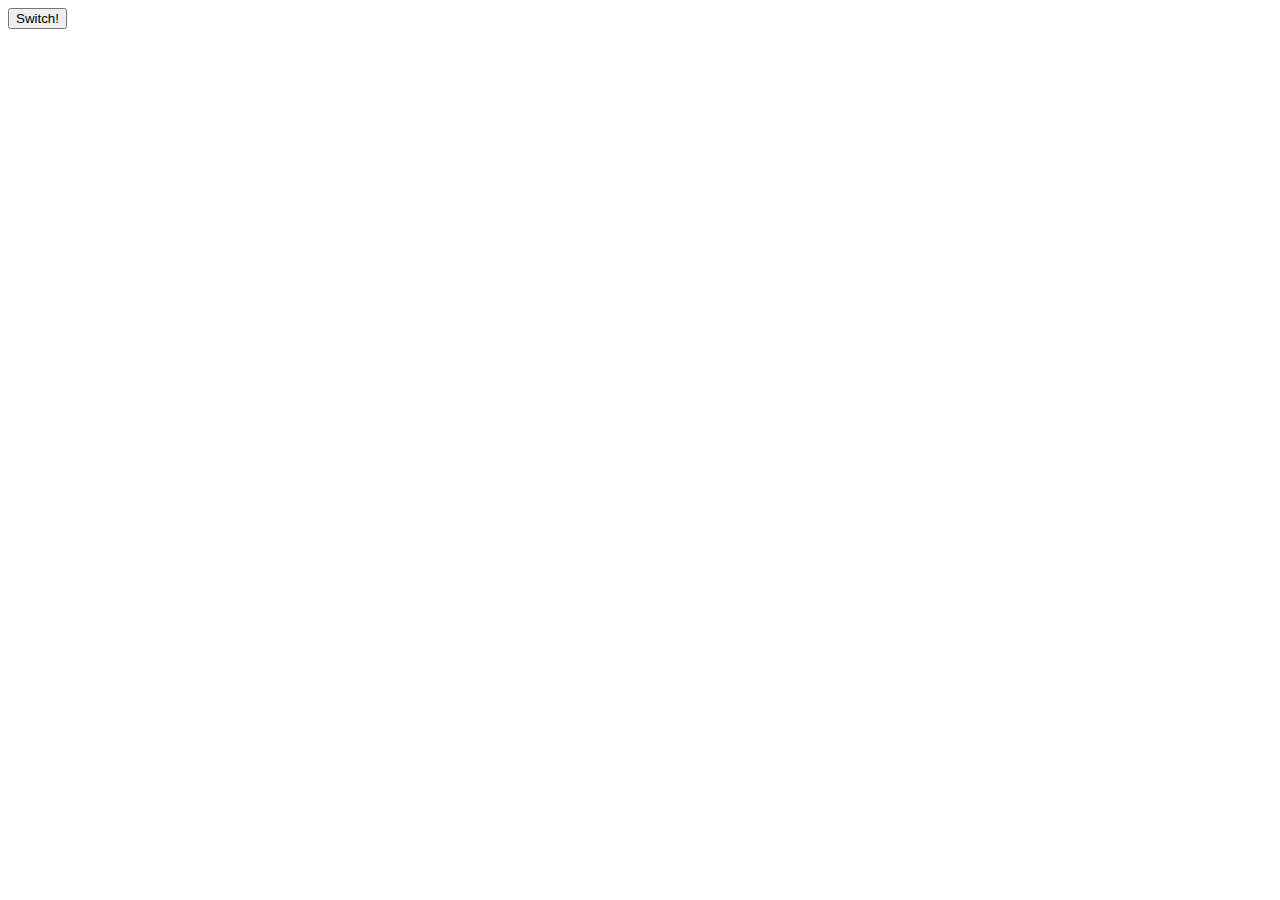
==== Page/index.html @ 6b301d5a "Don't even know anymore" ====
<!DOCTYPE html>
<html lang="en">
<head>
    <meta charset="UTF-8">
    <title>Document</title>
    <style> iframe{ border: none; } </style>
</head>
<body>
    <button>Switch!</button>
    <iframe src="https://editor.p5js.org/jakewardell9/full/7Swcr5gge" width="1262" height="650" id="Jake"></iframe>
    <iframe src="https://editor.p5js.org/owenbk/full/O_GzConPl" width="1600" height="900" id="owen"></iframe>
    <iframe src="https://editor.p5js.org/BokeChinmay/full/xlThMiZi1" width="800" height="400" id="chin1"></iframe>
    <iframe src="https://editor.p5js.org/BokeChinmay/full/I4MmwR3rA" width="800" height="400" id="chin2"></iframe>
    <iframe src="https://editor.p5js.org/BokeChinmay/full/6pbVPMtKe" width="800" height="400" id="chin3"></iframe>
    <script>
        let frames = [];
        let frameHeightWidth = [];
        let count = 0;
        frames = document.querySelectorAll("iframe");

        for(let i = 0; i < frames.length;i++){
            frameHeightWidth.push({w:frames[i].style.width, h:frames[i].style.height});
            frames[i].style.position = "absolute";
            frames[i].style.height = "0";
            frames[i].style.width = "0";
            if(i == count){
                frames[i].style.position = "static";
                frames[i].style.height = frameHeightWidth[i].h;
                frames[i].style.width = frameHeightWidth[i].w;
            }
        }
        
        document.querySelector("button").onclick = function(){
            count++;
            if(count >= frames.length){
            count = 0;
            }
            for(let i = 0; i < frames.length;i++){
                if(i == count){
                    frames[i].style.position = "static";
                    frames[i].style.height = frameHeightWidth[i].h;
                    frames[i].style.width = frameHeightWidth[i].w;
                }
                else{
                    frames[i].style.position = "absolute";
                    frames[i].style.height = "0";
                    frames[i].style.width = "0";
                }
            }
        }

        
        
        
        
        
        
        
    </script>
</body>
</html>
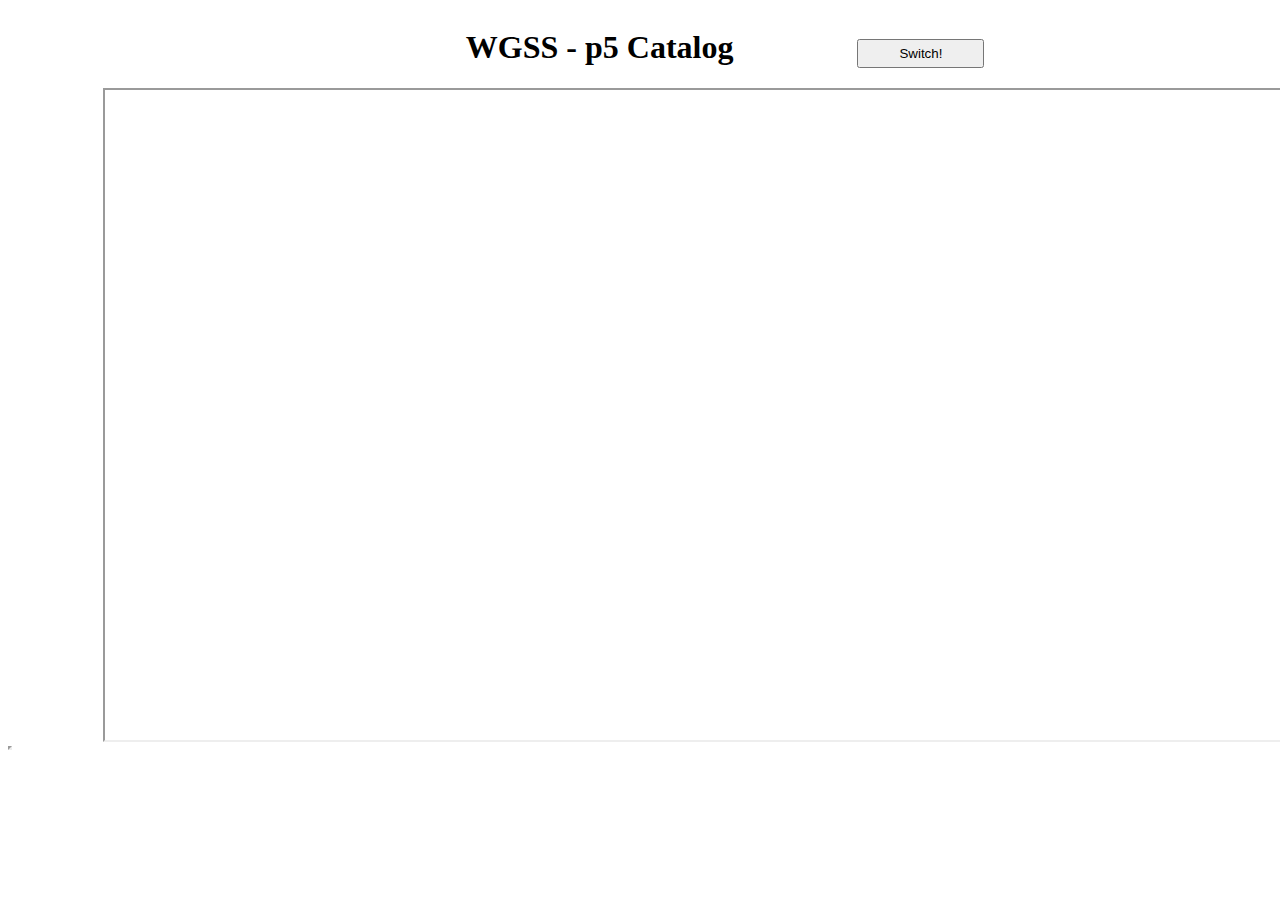
==== commit a953d7f8: "Added css Js and html" ====
--- a/Page/index.html
+++ b/Page/index.html
@@ -3,15 +3,19 @@
 <head>
     <meta charset="UTF-8">
     <title>Document</title>
-    <style> iframe{ border: none; } </style>
+    <link rel="stylesheet" href="styles.css">
 </head>
 <body>
-    <button>Switch!</button>
-    <iframe src="https://editor.p5js.org/jakewardell9/full/7Swcr5gge" width="1262" height="650" id="Jake"></iframe>
-    <iframe src="https://editor.p5js.org/owenbk/full/O_GzConPl" width="1600" height="900" id="owen"></iframe>
-    <iframe src="https://editor.p5js.org/BokeChinmay/full/xlThMiZi1" width="800" height="400" id="chin1"></iframe>
-    <iframe src="https://editor.p5js.org/BokeChinmay/full/I4MmwR3rA" width="800" height="400" id="chin2"></iframe>
-    <iframe src="https://editor.p5js.org/BokeChinmay/full/6pbVPMtKe" width="800" height="400" id="chin3"></iframe>
+    <div id="header">
+        <h1>WGSS - p5 Catalog</h1>
+        <button>Switch!</button>
+    </div>
+    <iframe src="https://editor.p5js.org/jakewardell9/full/7Swcr5gge" width="1262" height="650" id="jake" data-margin="7.5%"></iframe>
+    <iframe src="https://editor.p5js.org/owenbk/full/O_GzConPl" width="1200" height="650" id="owen" data-margin="9%"></iframe>
+    <iframe src="https://editor.p5js.org/BokeChinmay/full/xlThMiZi1" width="807" height="447" id="chin1" data-margin="23%"></iframe>
+    <iframe src="https://editor.p5js.org/BokeChinmay/full/I4MmwR3rA" width="807" height="447" id="chin2" data-margin="23%"></iframe>
+    <iframe src="https://editor.p5js.org/BokeChinmay/full/6pbVPMtKe" width="807" height="447" id="chin3" data-margin="23%"></iframe>
+    <iframe src="https://editor.p5js.org/ignaciodeorbe/full/0Xqi2WXfV" width="1200" height="650" data-margin="9%"></iframe>
     <script>
         let frames = [];
         let frameHeightWidth = [];
@@ -23,10 +27,12 @@
             frames[i].style.position = "absolute";
             frames[i].style.height = "0";
             frames[i].style.width = "0";
+            frames[i].style.marginLeft ="0";
             if(i == count){
                 frames[i].style.position = "static";
                 frames[i].style.height = frameHeightWidth[i].h;
                 frames[i].style.width = frameHeightWidth[i].w;
+                frames[i].style.marginLeft = frames[i].dataset.margin;
             }
         }
         
@@ -40,22 +46,17 @@
                     frames[i].style.position = "static";
                     frames[i].style.height = frameHeightWidth[i].h;
                     frames[i].style.width = frameHeightWidth[i].w;
+                    frames[i].style.marginLeft = frames[i].dataset.margin;
                 }
                 else{
                     frames[i].style.position = "absolute";
                     frames[i].style.height = "0";
                     frames[i].style.width = "0";
+                    frames[i].style.marginLeft ="0";
+
                 }
             }
-        }
-
-        
-        
-        
-        
-        
-        
-        
+        }   
     </script>
 </body>
 </html>--- a/Page/styles.css
+++ b/Page/styles.css
@@ -0,0 +1,20 @@
+h1 {
+    display: inline-block;
+}
+
+button {
+    padding-right: 40px;
+    padding-left: 40px;
+    padding-bottom: 5px;
+    padding-top: 5px;
+    margin-bottom:1%;
+    margin-left: 20%;
+    left:10%;
+}
+#header {
+    text-align: center;
+    max-width: 600px;
+    margin-left: 33%;
+}
+
+
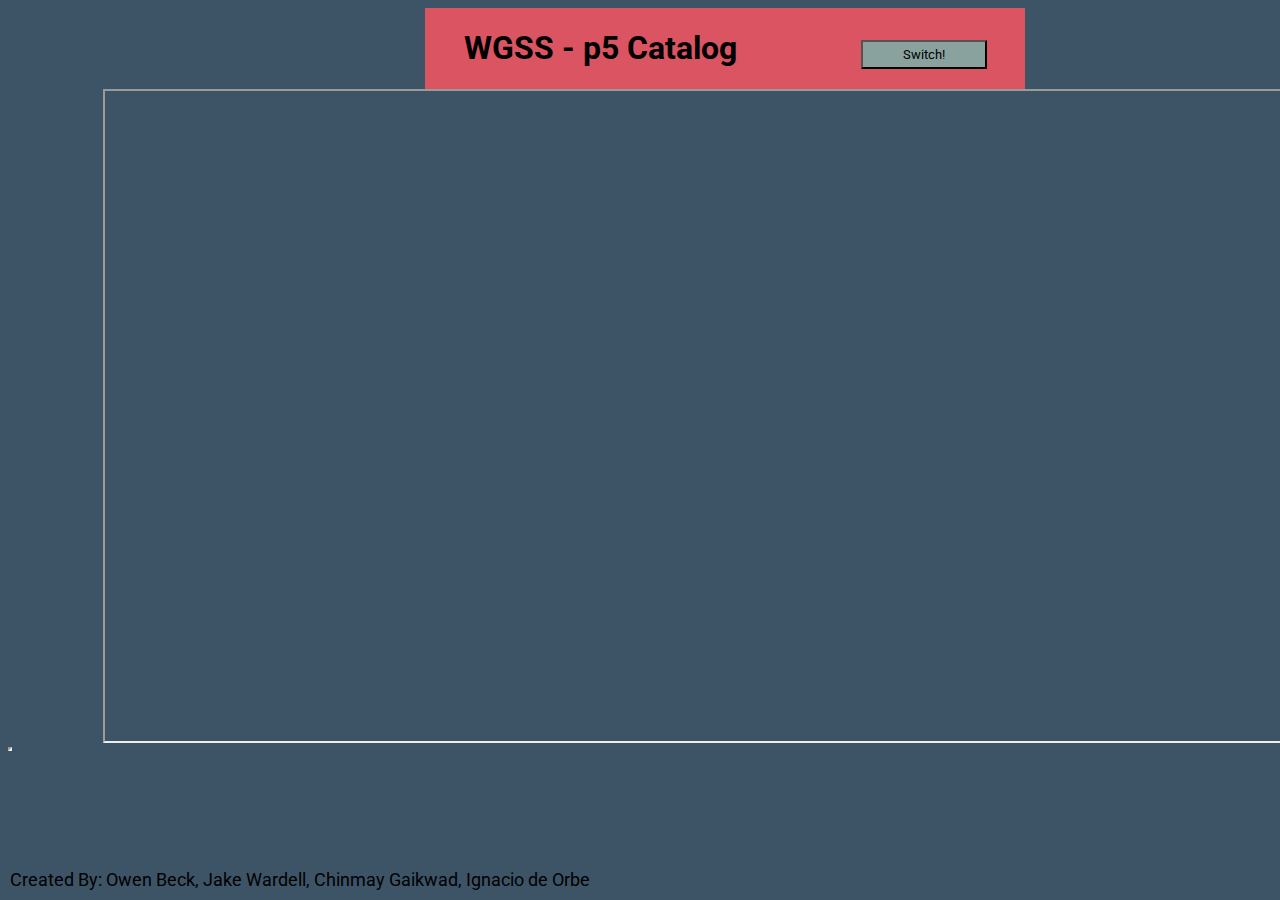
==== commit 14028daf: "CSS finalized" ====
--- a/Page/index.html
+++ b/Page/index.html
@@ -4,6 +4,9 @@
     <meta charset="UTF-8">
     <title>Document</title>
     <link rel="stylesheet" href="styles.css">
+    <link rel="preconnect" href="https://fonts.googleapis.com">
+    <link rel="preconnect" href="https://fonts.gstatic.com" crossorigin>
+    <link href="https://fonts.googleapis.com/css2?family=Roboto:wght@300&display=swap" rel="stylesheet">
 </head>
 <body>
     <div id="header">
@@ -58,5 +61,6 @@
             }
         }   
     </script>
+    <div id="names">Created By: Owen Beck, Jake Wardell, Chinmay Gaikwad, Ignacio de Orbe</div>
 </body>
 </html>--- a/Page/styles.css
+++ b/Page/styles.css
@@ -1,8 +1,15 @@
 h1 {
+    font-family: 'Roboto', sans-serif;
     display: inline-block;
 }
 
+body {
+    background-color: #3D5467;
+}
+
 button {
+    font-family: 'Roboto', sans-serif;
+    background-color: #8AA29E;
     padding-right: 40px;
     padding-left: 40px;
     padding-bottom: 5px;
@@ -15,6 +22,15 @@
     text-align: center;
     max-width: 600px;
     margin-left: 33%;
+    background-color: #DB5461;
+}
+
+#names {
+    font-family: 'Roboto', sans-serif;
+    position: absolute;
+    bottom: 10px;
+    left: 10px;
+    font-size: 18px; 
 }
 
 
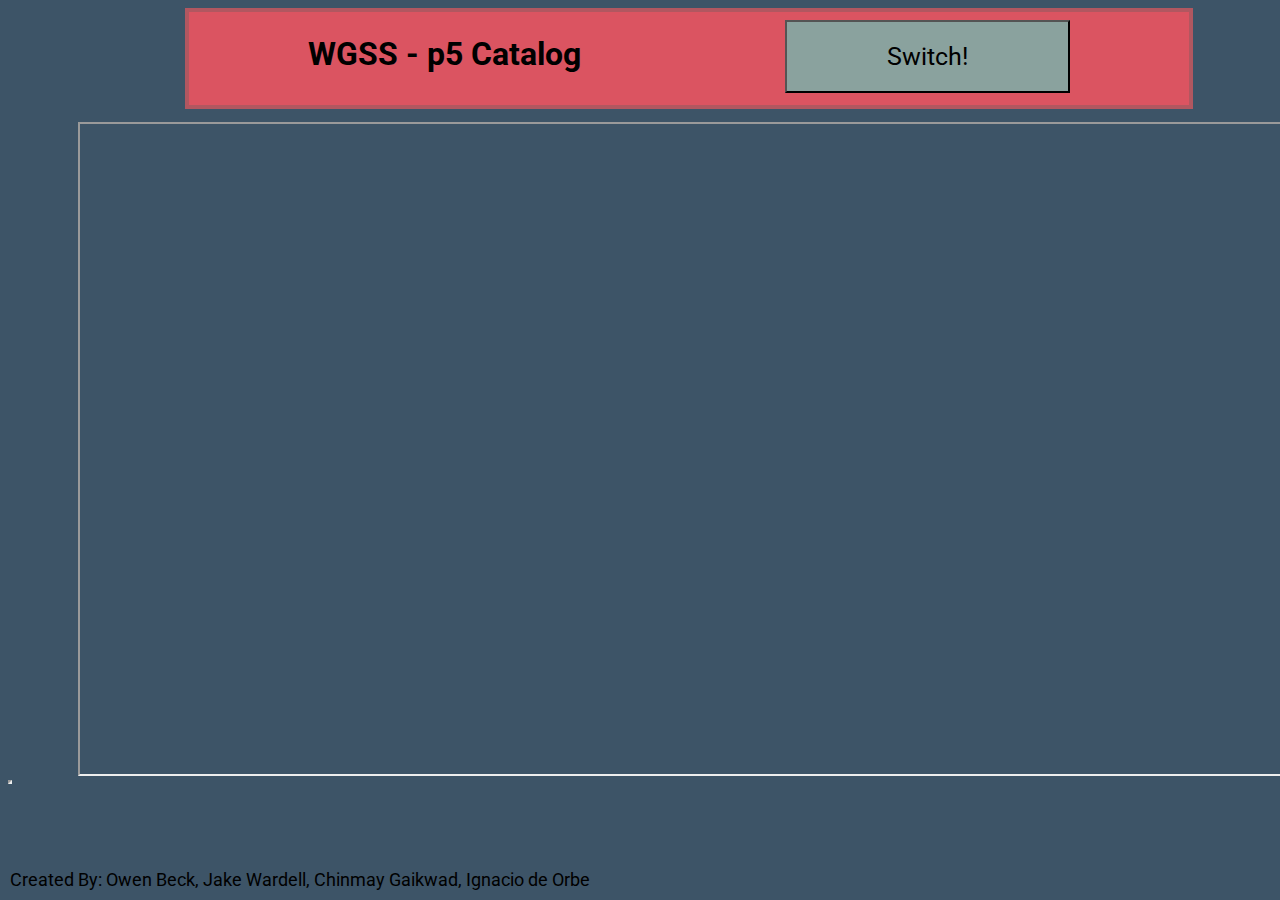
==== commit 2416e5f1: "All done" ====
--- a/Page/index.html
+++ b/Page/index.html
@@ -13,7 +13,7 @@
         <h1>WGSS - p5 Catalog</h1>
         <button>Switch!</button>
     </div>
-    <iframe src="https://editor.p5js.org/jakewardell9/full/7Swcr5gge" width="1262" height="650" id="jake" data-margin="7.5%"></iframe>
+    <iframe src="https://editor.p5js.org/jakewardell9/full/7Swcr5gge" width="1262" height="650" id="jake" data-margin="5.5%"></iframe>
     <iframe src="https://editor.p5js.org/owenbk/full/O_GzConPl" width="1200" height="650" id="owen" data-margin="9%"></iframe>
     <iframe src="https://editor.p5js.org/BokeChinmay/full/xlThMiZi1" width="807" height="447" id="chin1" data-margin="23%"></iframe>
     <iframe src="https://editor.p5js.org/BokeChinmay/full/I4MmwR3rA" width="807" height="447" id="chin2" data-margin="23%"></iframe>
--- a/Page/styles.css
+++ b/Page/styles.css
@@ -9,19 +9,24 @@
 
 button {
     font-family: 'Roboto', sans-serif;
+    font-size: 25px;
     background-color: #8AA29E;
-    padding-right: 40px;
-    padding-left: 40px;
-    padding-bottom: 5px;
-    padding-top: 5px;
+    padding-right: 100px;
+    padding-left: 100px;
+    padding-bottom: 20px;
+    padding-top: 20px;
     margin-bottom:1%;
     margin-left: 20%;
     left:10%;
 }
 #header {
     text-align: center;
-    max-width: 600px;
-    margin-left: 33%;
+    padding-top: 2px;
+    padding-bottom: 2px;
+    margin-bottom: 1%;
+    max-width: 1000px;
+    margin-left: 14%;
+    border: 4px solid #b15760;
     background-color: #DB5461;
 }
 
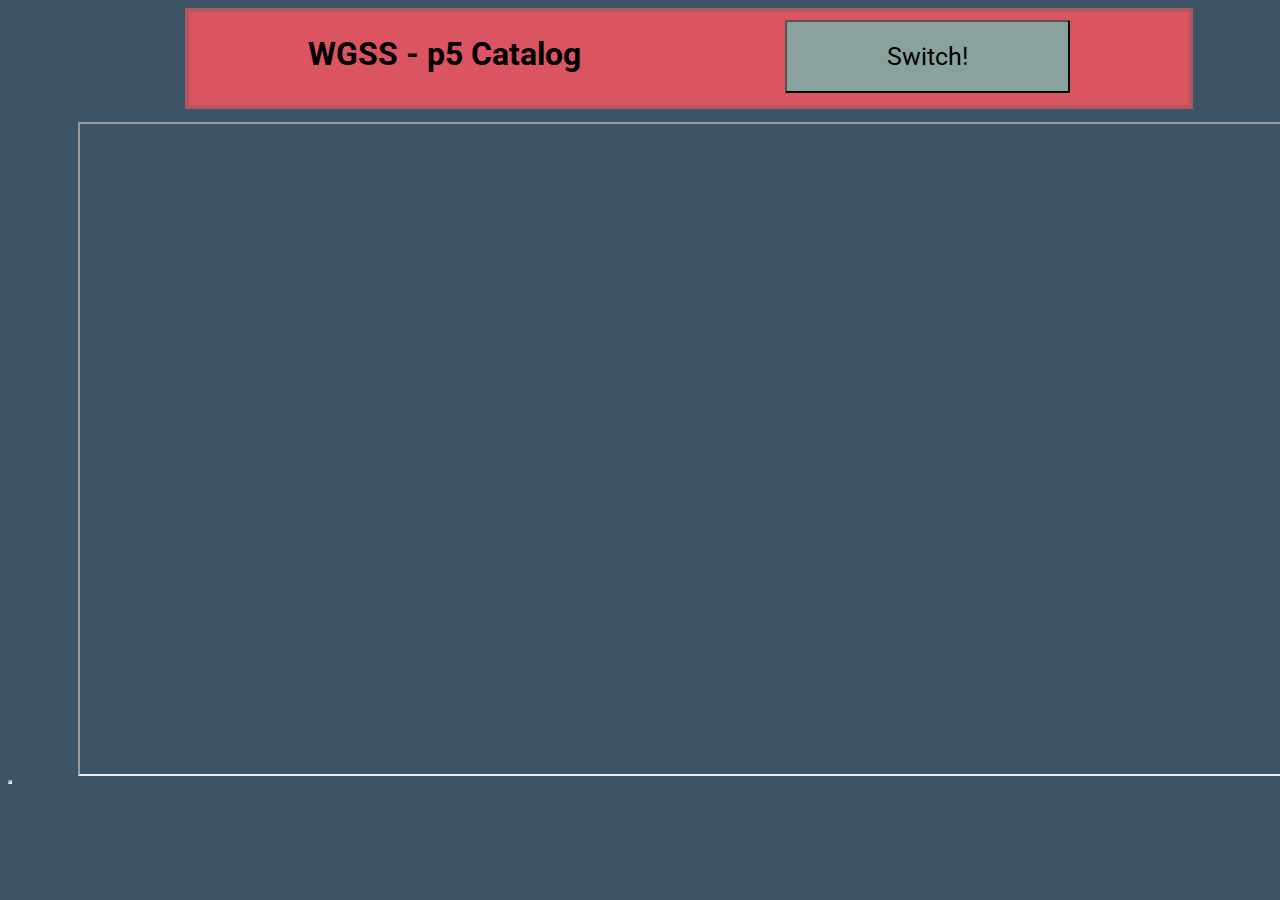
==== commit d6214c0c: "fixes" ====
--- a/Page/index.html
+++ b/Page/index.html
@@ -61,6 +61,5 @@
             }
         }   
     </script>
-    <div id="names">Created By: Owen Beck, Jake Wardell, Chinmay Gaikwad, Ignacio de Orbe</div>
 </body>
 </html>--- a/Page/styles.css
+++ b/Page/styles.css
@@ -30,12 +30,4 @@
     background-color: #DB5461;
 }
 
-#names {
-    font-family: 'Roboto', sans-serif;
-    position: absolute;
-    bottom: 10px;
-    left: 10px;
-    font-size: 18px; 
-}
 
-
